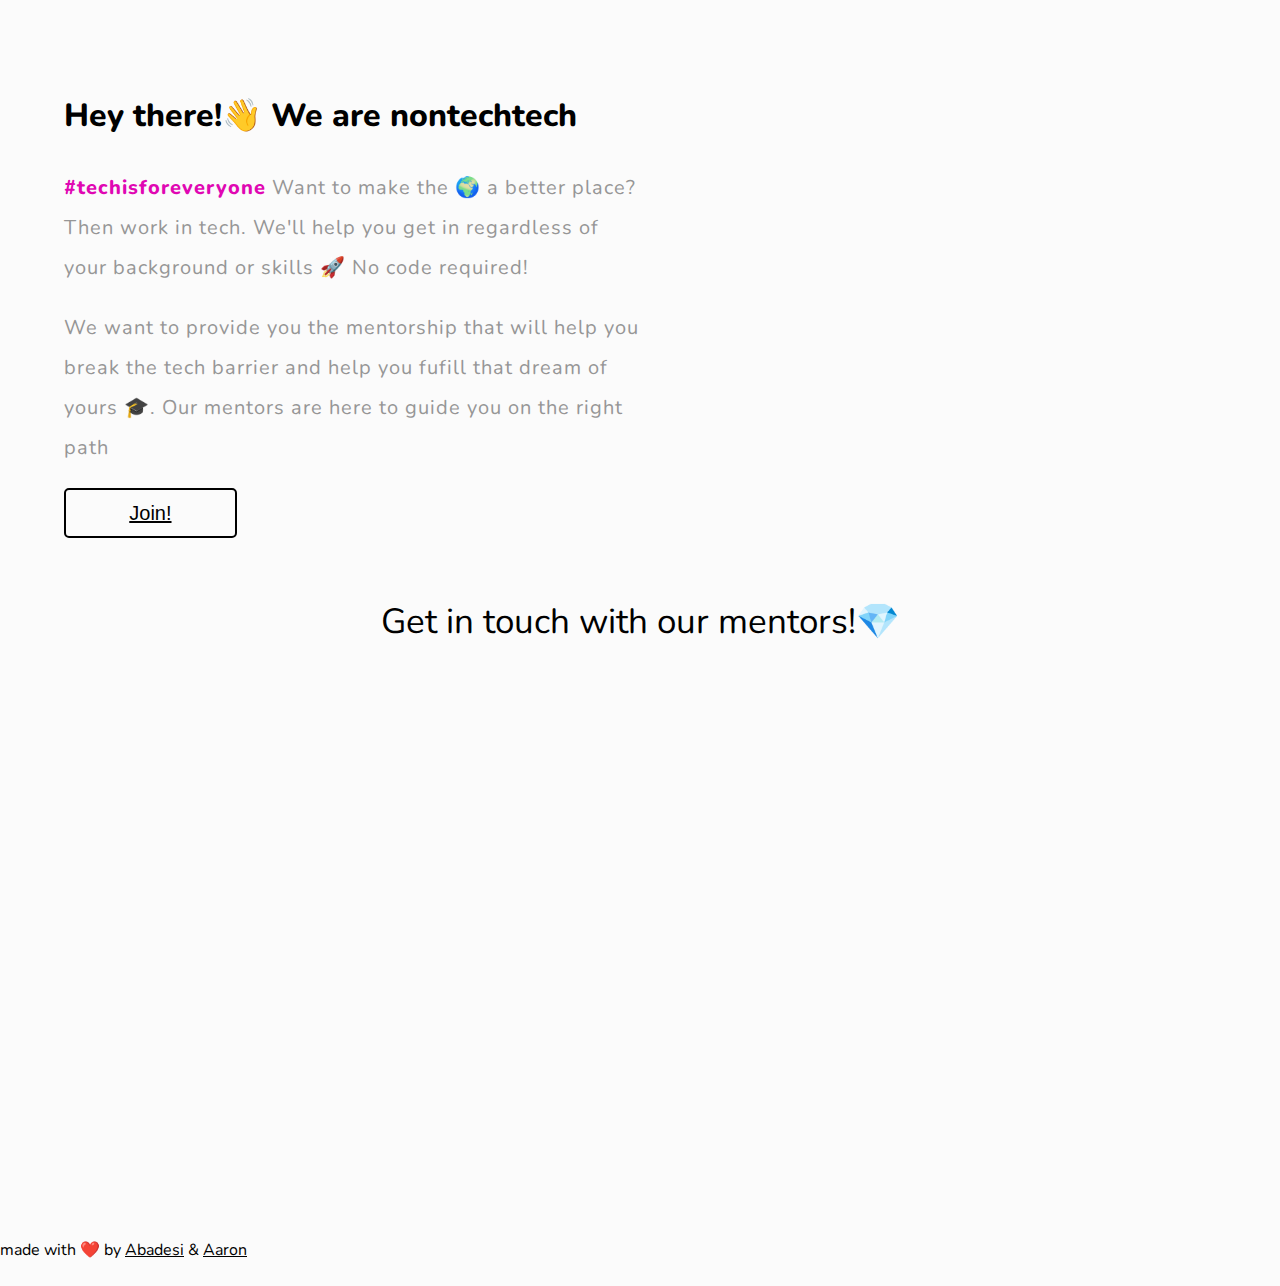
==== index.html @ 7a7717a5 "hat" ====
<!DOCTYPE html>
<html>
<head>
  <title>NTT | Get involved, get advice, get ahead.</title>
  <meta charset="utf-8">
  <meta http-equiv="X-UA-Compatible" content="IE=edge">
  <meta name="viewport" content="width=device-width, initial-scale=1">

  <link rel="shortcut icon" href="/img/favicon.png" />
  <link href="https://fonts.googleapis.com/css?family=Nunito:400,600,700,800" rel="stylesheet">
  <link href="css/style.css" rel="stylesheet">
  <link href="css/normalize.css" rel="stylesheet">
  <script src = "js/app.js" type="text/javascript"></script>


</head>
<body>


    <div class = "row">
      <div class = "column">
        <div class="header">
           <p>Hey there!<span class = "hand">👋</span> We are nontechtech</p>

        </div>
        <div class="description">
        <p class =  "para"><span class = "tech">#techisforeveryone</span> Want to make the 🌍 a better place? Then work in tech. We'll help you get in regardless of your background or skills 🚀 No code required!</p>
        <p class =  "para">We want to provide you the mentorship that will help you break the tech barrier and help you fufill that dream of yours 🎓. Our mentors are here to guide you on the right path</p>
        <button id ="join"><a href = "https://join.slack.com/t/ntechtech/shared_invite/enQtMjk3NTgzOTQ1Mzc3LTQwYWI1MjM0MWMyYjE0MzllYzM4ZWI1MDVlMWEyYmU1MjFhMWZkOTE1MDY4NjAwZTZjZDUyYWFiM2MzZTZhNjQ">Join!</a></button>
      </div>
      </div>
      <div class = "column2">
          <div style="width:100%;height:0;padding-bottom:65%;position:relative;"><iframe src="https://giphy.com/embed/ycNkwiWl7Ralq" class = "gif" width="90%" border-radius:"20px"  height="400px" style="position:relative" frameBorder= "0"  ></iframe></div><p></p>


        </div>
      </div>



      <!-- this is the markup. you can change the details (your own name, your own avatar etc.) but don’t change the basic structure! -->

    <div class = "container">
      <p class = "getintouch">Get in touch with our mentors!💎</p>
    </div>
    <iframe class="airtable-embed" src="https://airtable.com/embed/shrgIdniN9Oif7Eph?backgroundColor=teal&layout=card&viewControls=on" frameborder="0" border-radius = "20px" onmousewheel="" width="100%" height="533" style="background: transparent; border: px solid #ccc;"></iframe>

    <p class = "madewith"> made with ❤️ by <a href = "https://twitter.com/Abadesi"> Abadesi</a> & <a href = "https://twitter.com/aaronoleary"> Aaron</a></p>


<!-- that’s all folks! -->



<!--
  <script type="text/javascript">
    var typed = new Typed('#typed' , {strings: ['We believe in diversity and thats why we believe tech is for everyone.', 'We are building a product to do just do that, sign up to hear more '],
    typeSpeed: 40,
    backSpeed: 30,
    fadeOut: true,
    loop: true
    });
  </script>

   -->

 </body>

</html>
---- css/style.css ----
@import url(https://code.ionicframework.com/ionicons/2.0.1/css/ionicons.min.css);

html, body {
  background-color: #FBFBFB;
  font-family: 'Nunito', sans-serif;
  color: black;
  max-width: 100%;
  overflow-x: hidden;
}

.row {
  display: flex;
  margin: 5% auto;
}

.tech {
  color: #E007B3;
  font-weight: 800;
}

.column {
  flex: 50%;
  margin-left: 5%;
}
.column2 {
  flex: 50%;
  margin-left: 5%;
}

.navigation {
  float: right;
  width: 100%;
}

.gif {
 border-radius: 20px;
}
#join {
  width: 30%;
  height: 50px;
  background-color: transparent;
  text-align: center;
  text-decoration: none;
  border-radius: 5px;
  display: inline-block;
  border-style:solid;
}

p {
  line-height: 40px;
}
.para {
  color: #969696;
}
.header {
  font-size: 32px;
  font-weight: 800;




}
.container {
  width: 600px;
  margin: 0 auto;
  text-align: center;
  font-size: 35px;
}


.description {
  font-size: 20px;
  letter-spacing: 1px;
  line-height: 1em;


}


.input {
  display: flex;
  align-items: center;
}


.button {
  height: 44px;
  border: none;
}

a {
  color: black;
  text-decoration: none;
  text-decoration: underline;
}


#email {
  width: 75%;
  background: white;
  font-family: inherit;
  color: #737373;
  letter-spacing: 1px;
  text-indent: 3%;
  border-radius: 5px 0 0 5px;
  text-transform: uppercase;
}


#submit {
  width: 25%;
  height: 46px;
  background:#66CCB5;
  font-family: inherit;
  font-weight: bold;
  color: inherit;
  letter-spacing: 1px;
  border-radius: 0 5px 5px 0;
  cursor: pointer;
  transition: background .3s ease-in-out;
}


#submit:hover {
  background: #56BAA4;
}
.boxed {
  display: flex;
  justify-content: center;

  width: auto;
  background-color: white;



}

.mentorship {
  color: black;
}

.mentorship a{
  color: black;
}
footer {
  position:absolute;
  bottom:0;
  width:100%;
    /* Height of the footer */
}

@media (max-width: 699px){

form  {
      font-family: 'nunito', sans-serif;
      width: 90%;
      max-width: 600px;
      margin: 0 auto;
      padding: 10px 10px 15px;
      font-size: 10px;
      line-height: 1.2;
      text-align: left;
      color: black;
      font-weight: 800;
    }
    .header {
      font-size: 28px;
    }
    body {
      background-image: none;
      background-color: white;
    }
    #submit {
      width: 35%;
    }
    .gif {
      visibility: hidden;

    }
    .column {
      float: none;
      flex: 100%;

    }
    .column2 {
      visibility: hidden;
    }
    .getintouch {
      font-size: 25px;
      float: left;
    }
  }
  @import url(https://fonts.googleapis.com/css?family=Montserrat);
@import url(https://code.ionicframework.com/ionicons/2.0.1/css/ionicons.min.css);
@import url(https://fonts.googleapis.com/css?family=Open+Sans);
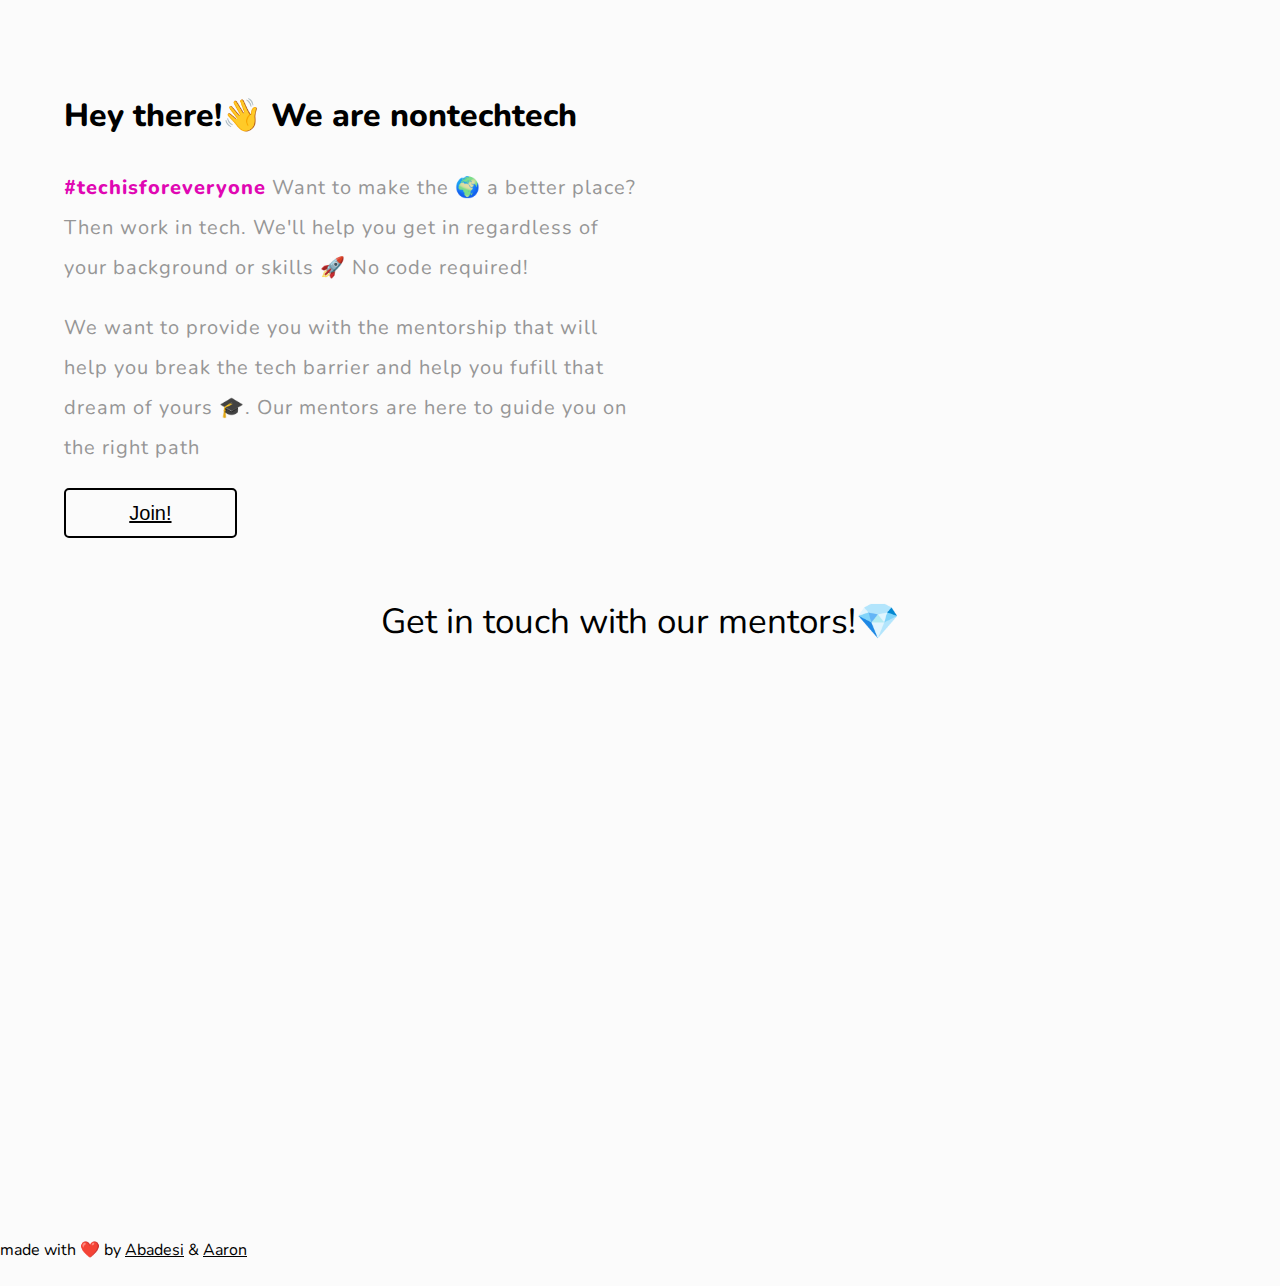
==== commit 27299a5d: "with" ====
--- a/index.html
+++ b/index.html
@@ -25,7 +25,7 @@
         </div>
         <div class="description">
         <p class =  "para"><span class = "tech">#techisforeveryone</span> Want to make the 🌍 a better place? Then work in tech. We'll help you get in regardless of your background or skills 🚀 No code required!</p>
-        <p class =  "para">We want to provide you the mentorship that will help you break the tech barrier and help you fufill that dream of yours 🎓. Our mentors are here to guide you on the right path</p>
+        <p class =  "para">We want to provide you with the mentorship that will help you break the tech barrier and help you fufill that dream of yours 🎓. Our mentors are here to guide you on the right path</p>
         <button id ="join"><a href = "https://join.slack.com/t/ntechtech/shared_invite/enQtMjk3NTgzOTQ1Mzc3LTQwYWI1MjM0MWMyYjE0MzllYzM4ZWI1MDVlMWEyYmU1MjFhMWZkOTE1MDY4NjAwZTZjZDUyYWFiM2MzZTZhNjQ">Join!</a></button>
       </div>
       </div>
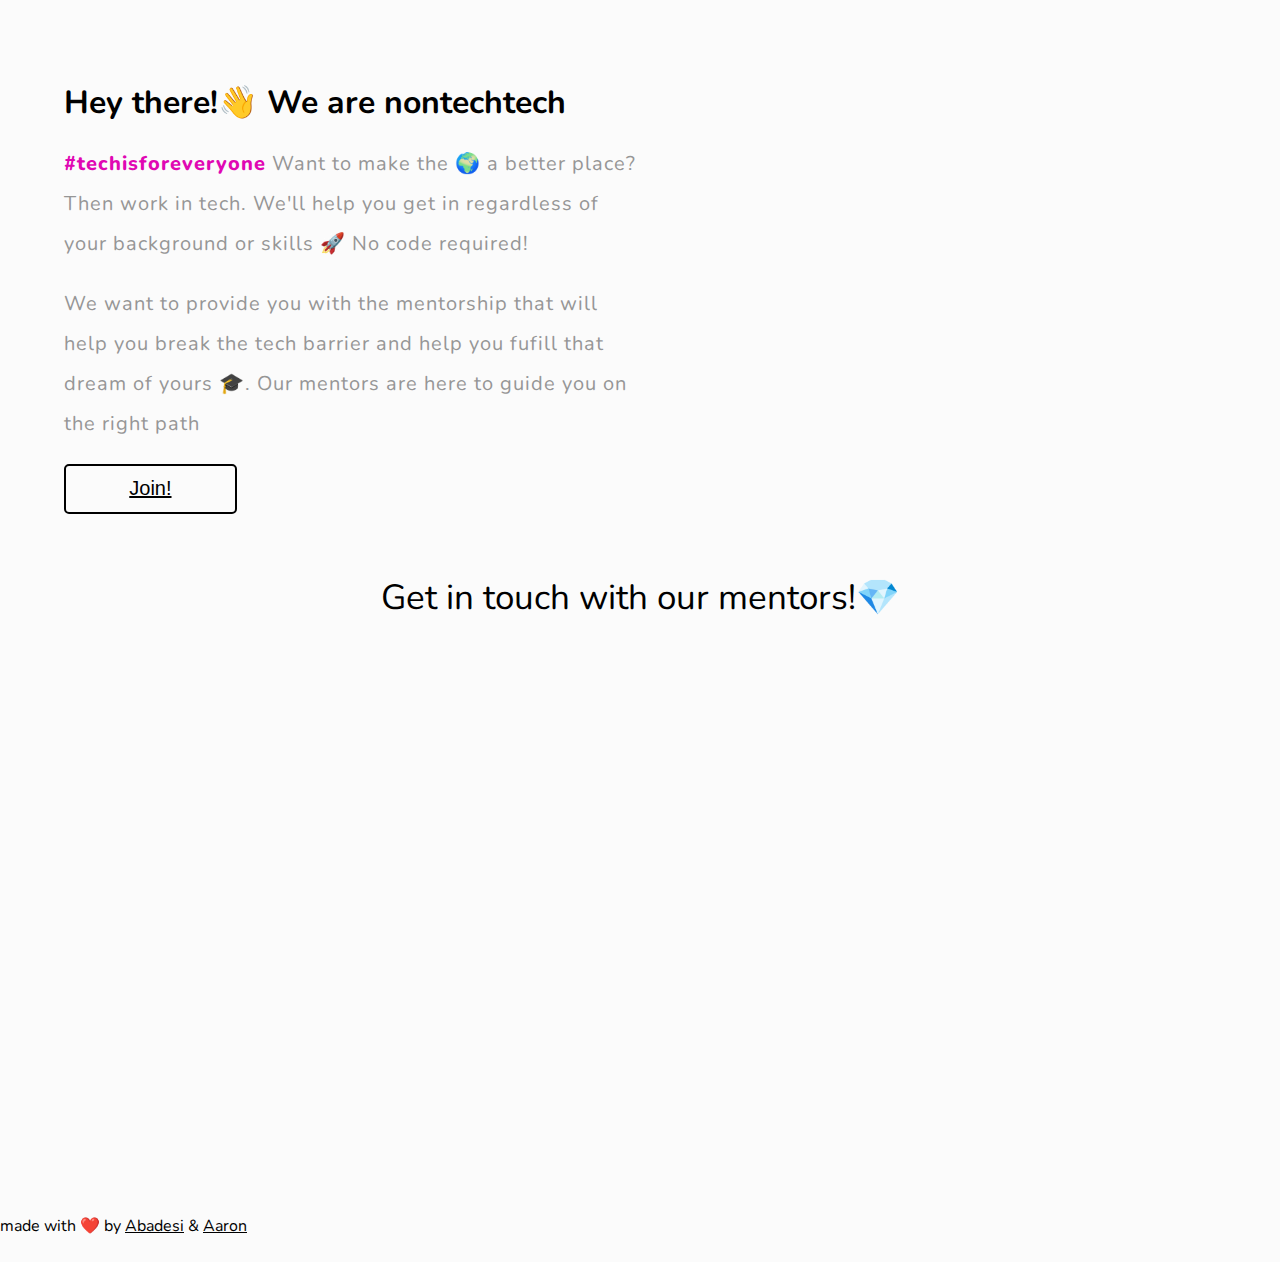
==== commit ab63a864: "google" ====
--- a/index.html
+++ b/index.html
@@ -1,6 +1,16 @@
 <!DOCTYPE html>
 <html>
 <head>
+  <!-- Global site tag (gtag.js) - Google Analytics -->
+<script async src="https://www.googletagmanager.com/gtag/js?id=UA-122457127-1"></script>
+<script>
+  window.dataLayer = window.dataLayer || [];
+  function gtag(){dataLayer.push(arguments);}
+  gtag('js', new Date());
+
+  gtag('config', 'UA-122457127-1');
+</script>
+
   <title>NTT | Get involved, get advice, get ahead.</title>
   <meta charset="utf-8">
   <meta http-equiv="X-UA-Compatible" content="IE=edge">
@@ -14,18 +24,21 @@
 
 
 </head>
+<header>
+
+</header>
 <body>
 
 
     <div class = "row">
       <div class = "column">
         <div class="header">
-           <p>Hey there!<span class = "hand">👋</span> We are nontechtech</p>
+           <h1>Hey there!<span class = "hand">👋</span> We are nontechtech</h1>
 
         </div>
         <div class="description">
         <p class =  "para"><span class = "tech">#techisforeveryone</span> Want to make the 🌍 a better place? Then work in tech. We'll help you get in regardless of your background or skills 🚀 No code required!</p>
-        <p class =  "para">We want to provide you with the mentorship that will help you break the tech barrier and help you fufill that dream of yours 🎓. Our mentors are here to guide you on the right path</p>
+      <p class =  "para">We want to provide you with the mentorship that will help you break the tech barrier and help you fufill that dream of yours 🎓. Our mentors are here to guide you on the right path</p>
         <button id ="join"><a href = "https://join.slack.com/t/ntechtech/shared_invite/enQtMjk3NTgzOTQ1Mzc3LTQwYWI1MjM0MWMyYjE0MzllYzM4ZWI1MDVlMWEyYmU1MjFhMWZkOTE1MDY4NjAwZTZjZDUyYWFiM2MzZTZhNjQ">Join!</a></button>
       </div>
       </div>
--- a/css/style.css
+++ b/css/style.css
@@ -7,12 +7,52 @@
   max-width: 100%;
   overflow-x: hidden;
 }
-
+.navbar {
+  position: relative;
+  height: 80px;
+  width: 100%;
+  transition: 0.5s ease;
+}
+
+.navbar .nav {
+  margin: 0;
+  padding: 0;
+  display: inline-block;
+  float: right;
+  margin-right: 5%;
+}
+
+.navbar .nav .item {
+  list-style: none;
+  display: inline-block;
+  font-size: 18px;
+  padding: 5px;
+  font-weight: 300;
+  line-height: 80px;
+  margin-right: 20px;
+  transition: 0.5s ease;
+}
+
+.navbar .nav .item .Mentor {
+  display: inline-block;
+  background-color: #ffffff;
+  height: 40px;
+
+  border-radius: 20px;
+  line-height: 30px;
+  padding: 1px;
+
+  transition: 0.5s ease;
+}
+
+.navbar .nav .item a {
+  text-decoration: none;
+  color: inherit;
+}
 .row {
   display: flex;
   margin: 5% auto;
 }
-
 .tech {
   color: #E007B3;
   font-weight: 800;
@@ -25,6 +65,7 @@
 .column2 {
   flex: 50%;
   margin-left: 5%;
+
 }
 
 .navigation {
@@ -34,6 +75,7 @@
 
 .gif {
  border-radius: 20px;
+
 }
 #join {
   width: 30%;
@@ -53,7 +95,7 @@
   color: #969696;
 }
 .header {
-  font-size: 32px;
+  font-size: 16px;
   font-weight: 800;
 
 
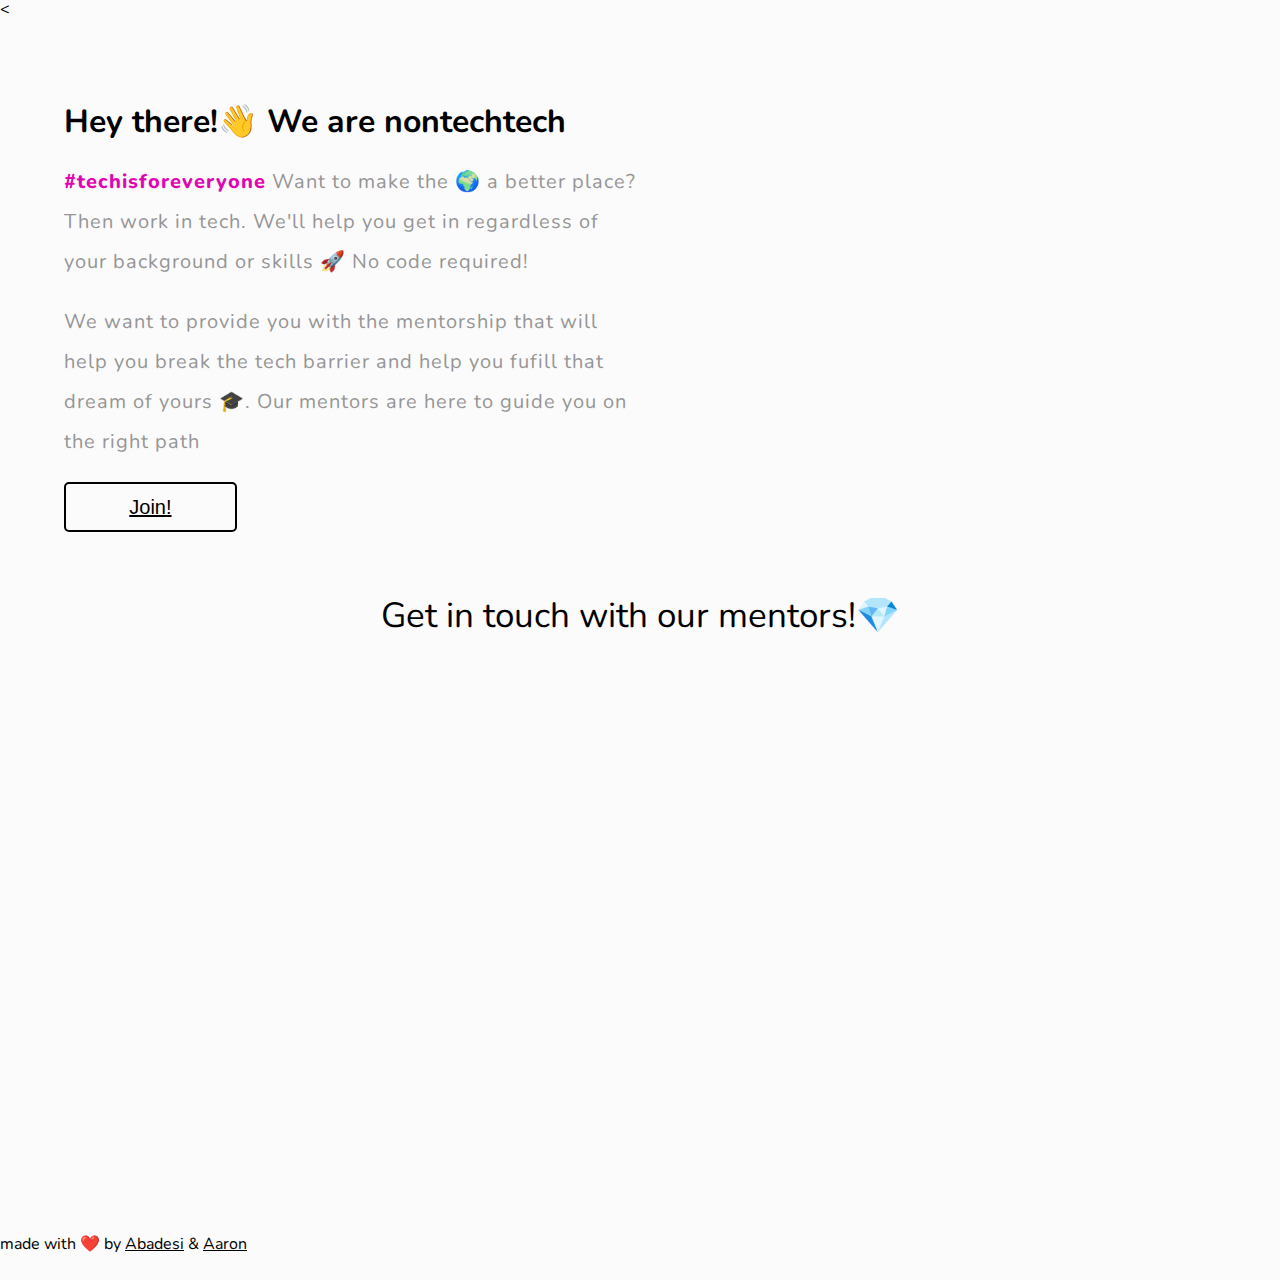
==== commit 17e21ccc: "js" ====
--- a/index.html
+++ b/index.html
@@ -20,7 +20,7 @@
   <link href="https://fonts.googleapis.com/css?family=Nunito:400,600,700,800" rel="stylesheet">
   <link href="css/style.css" rel="stylesheet">
   <link href="css/normalize.css" rel="stylesheet">
-  <script src = "js/app.js" type="text/javascript"></script>
+  <
 
 
 </head>
@@ -61,21 +61,7 @@
     <p class = "madewith"> made with ❤️ by <a href = "https://twitter.com/Abadesi"> Abadesi</a> & <a href = "https://twitter.com/aaronoleary"> Aaron</a></p>
 
 
-<!-- that’s all folks! -->
 
-
-
-<!--
-  <script type="text/javascript">
-    var typed = new Typed('#typed' , {strings: ['We believe in diversity and thats why we believe tech is for everyone.', 'We are building a product to do just do that, sign up to hear more '],
-    typeSpeed: 40,
-    backSpeed: 30,
-    fadeOut: true,
-    loop: true
-    });
-  </script>
-
-   -->
 
  </body>
 
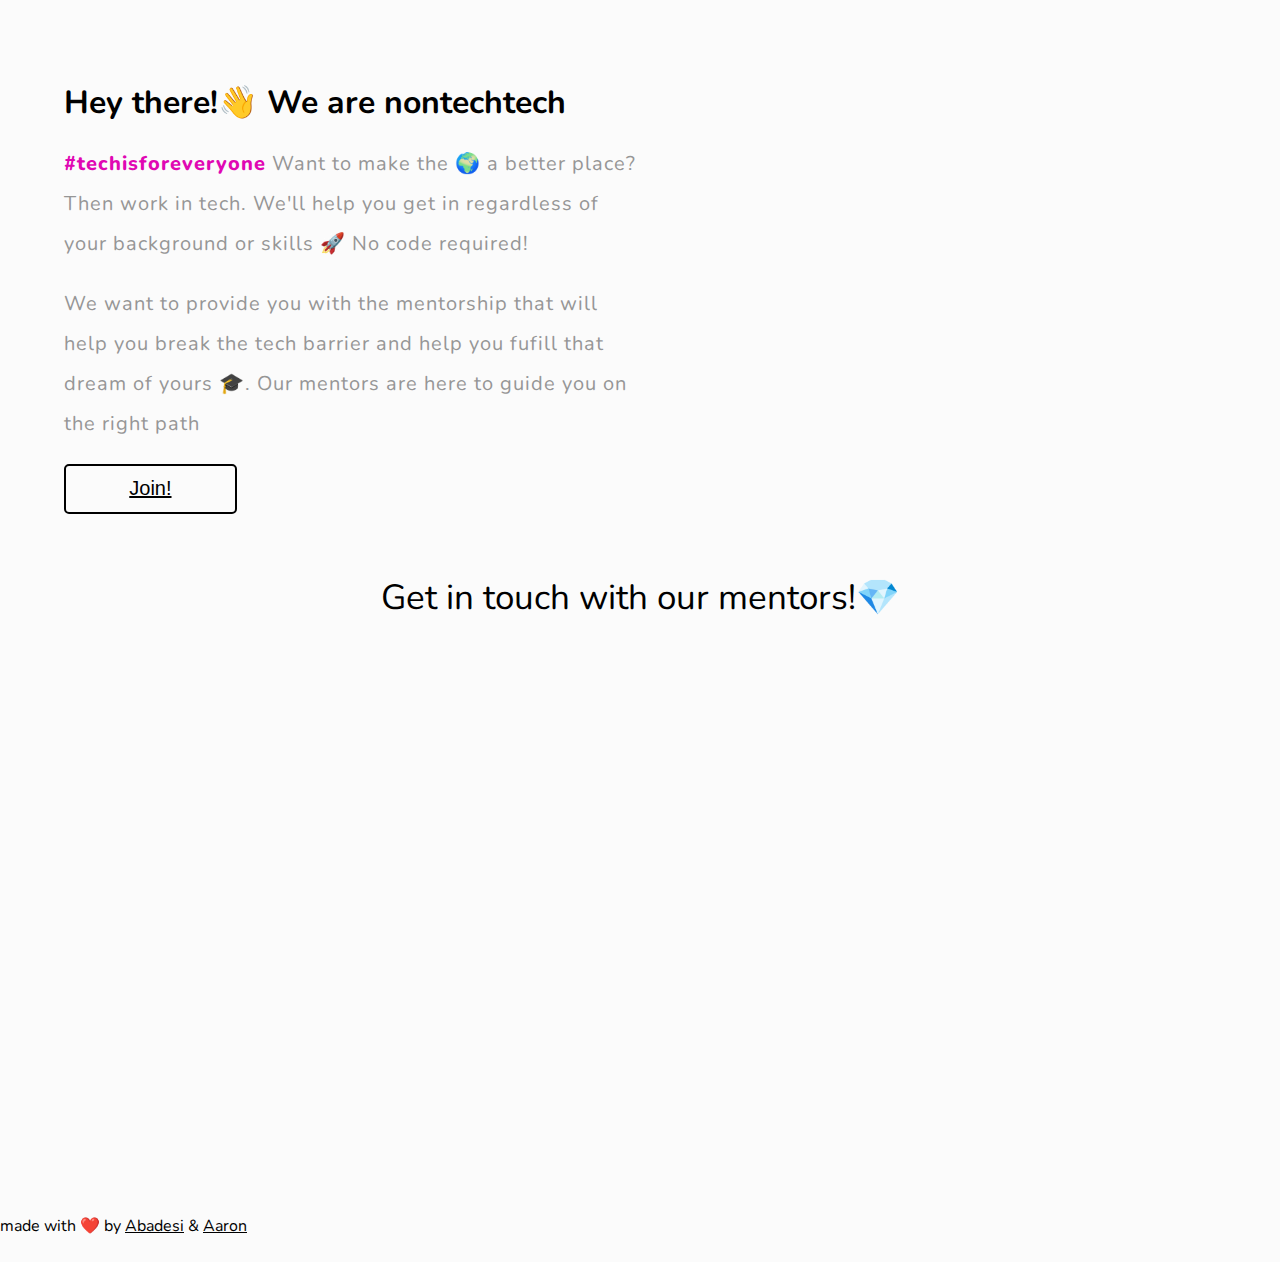
==== commit 60b7e8f8: "title" ====
--- a/index.html
+++ b/index.html
@@ -11,7 +11,7 @@
   gtag('config', 'UA-122457127-1');
 </script>
 
-  <title>NTT | Get involved, get advice, get ahead.</title>
+
   <meta charset="utf-8">
   <meta http-equiv="X-UA-Compatible" content="IE=edge">
   <meta name="viewport" content="width=device-width, initial-scale=1">
@@ -20,7 +20,8 @@
   <link href="https://fonts.googleapis.com/css?family=Nunito:400,600,700,800" rel="stylesheet">
   <link href="css/style.css" rel="stylesheet">
   <link href="css/normalize.css" rel="stylesheet">
-  <
+
+  <title>Nontechtech | Land your dream tech job</title>
 
 
 </head>
